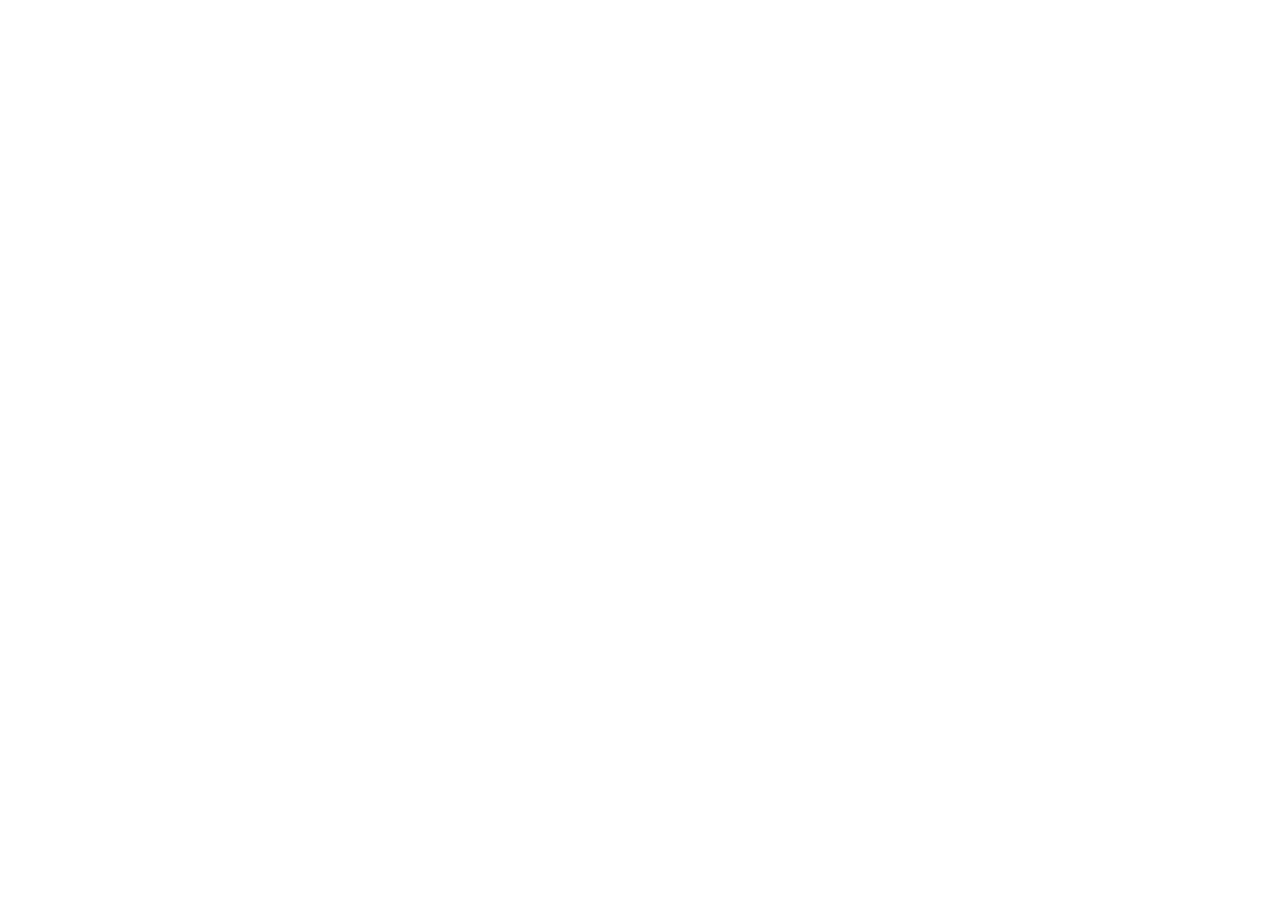
==== bootstrap-copilot.html @ 1cbe469f "Create bootstrap-copilot.html" ====
<!DOCTYPE html>
<html lang="en">
<head>
  <meta charset="UTF-8">
  <title>Bootstrap Layout by copailot </title>
  <meta name="viewport" content="width=device-width, initial-scale=1">

  <link
    href="https://cdn.jsdelivr.net/npm/bootstrap@5.3.3/dist/css/bootstrap.min.css"
    rel="stylesheet"
  >
    <link rel="stylesheet" href="bootstrap.css">

</head>

<body>

<div class="container-fluid h-100">
  <div class="row h-100">

    <div class="col-12 col-md-2">
      <div class="box h-100"></div>
    </div>

    <div class="col-12 col-md-10 box rightSide">

      <div class="row">
        <div class="col-12 col-md-3">
          <div class="box smallCol inner"></div>
        </div>
        <div class="col-12 col-md-3">
          <div class="box smallCol inner"></div>
        </div>
        <div class="col-12 col-md-3">
          <div class="box smallCol inner"></div>
        </div>
        <div class="col-12 col-md-3">
          <div class="box smallCol inner"></div>
        </div>
      </div>

      <div class="row">
        <div class="col-12 col-md-6">
          <div class="box halfCol inner"></div>
          <div class="box halfCol inner"></div>
        </div>

        <div class="col-12 col-md-6">
          <div class="box midCol inner"></div>
        </div>
      </div>

      <div class="row last-row">
        <div class="col-12 col-md-8">
          <div class="box bigCol inner"></div>
        </div>
        <div class="col-12 col-md-4">
          <div class="box underCol inner"></div>
        </div>
      </div>

    </div>
  </div>
</div>

</body>
</html>
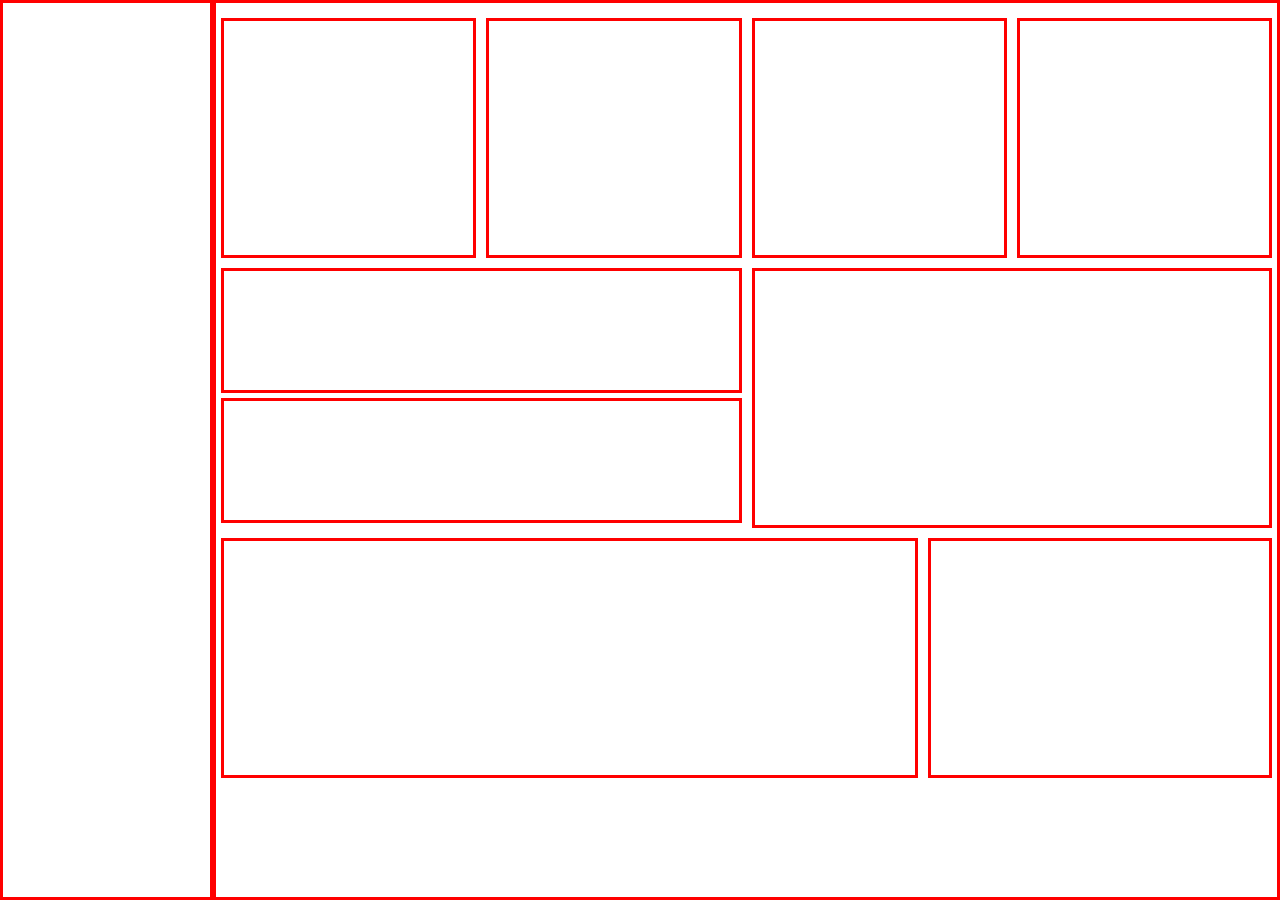
==== commit 9ba81fed: "Update bootstrap-copilot.html" ====
--- a/bootstrap-copilot.html
+++ b/bootstrap-copilot.html
@@ -9,7 +9,7 @@
     href="https://cdn.jsdelivr.net/npm/bootstrap@5.3.3/dist/css/bootstrap.min.css"
     rel="stylesheet"
   >
-    <link rel="stylesheet" href="bootstrap.css">
+    <link rel="stylesheet" href="bootstrap-copilot.css">
 
 </head>
 
